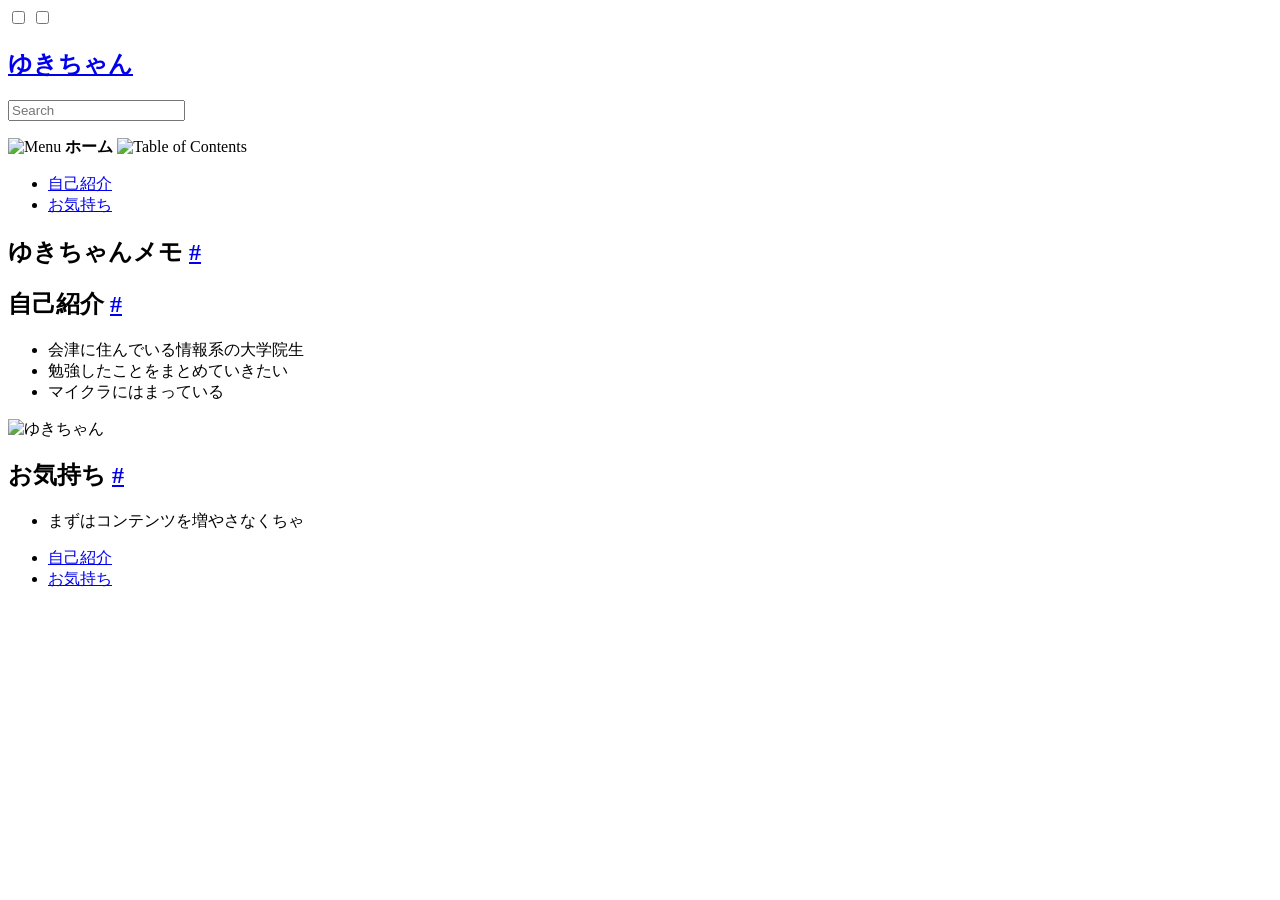
==== docs/index.html @ 47241569 "add" ====
<!DOCTYPE html>
<html lang="en-us" dir="ltr">
<head>
	<meta name="generator" content="Hugo 0.93.1" />
  <meta charset="UTF-8">
<meta name="viewport" content="width=device-width, initial-scale=1.0">
<meta name="description" content="ゆきちゃんメモ #  自己紹介 #   会津に住んでいる情報系の大学院生 勉強したことをまとめていきたい マイクラにはまっている     お気持ち #   まずはコンテンツを増やさなくちゃ  ">
<meta name="theme-color" content="#FFFFFF">
<meta name="color-scheme" content="light dark"><meta property="og:title" content="ホーム" />
<meta property="og:description" content="" />
<meta property="og:type" content="website" />
<meta property="og:url" content="https://yuk1chan.github.io/" />

<title>ホーム | ゆきちゃん</title>
<link rel="manifest" href="/manifest.json">
<link rel="icon" href="/favicon.png" type="image/x-icon">
<link rel="stylesheet" href="/book.min.82c5dbd23447cee0b4c2aa3ed08ce0961faa40e1fa370eee4f8c9f02e0d46b5f.css" integrity="sha256-gsXb0jRHzuC0wqo&#43;0Izglh&#43;qQOH6Nw7uT4yfAuDUa18=" crossorigin="anonymous">
  <script defer src="/flexsearch.min.js"></script>
  <script defer src="/en.search.min.84da8bd1074c596c96816e2a1d28687349f380cf66d763d5c5742c74d74ba147.js" integrity="sha256-hNqL0QdMWWyWgW4qHShoc0nzgM9m12PVxXQsdNdLoUc=" crossorigin="anonymous"></script>
<link rel="alternate" type="application/rss+xml" href="https://yuk1chan.github.io/index.xml" title="ゆきちゃん" />
<!--
Made with Book Theme
https://github.com/alex-shpak/hugo-book
-->
  
</head>
<body dir="ltr">
  <input type="checkbox" class="hidden toggle" id="menu-control" />
  <input type="checkbox" class="hidden toggle" id="toc-control" />
  <main class="container flex">
    <aside class="book-menu">
      <div class="book-menu-content">
        
  <nav>
<h2 class="book-brand">
  <a class="flex align-center" href="/"><span>ゆきちゃん</span>
  </a>
</h2>


<div class="book-search">
  <input type="text" id="book-search-input" placeholder="Search" aria-label="Search" maxlength="64" data-hotkeys="s/" />
  <div class="book-search-spinner hidden"></div>
  <ul id="book-search-results"></ul>
</div>












  
















</nav>




  <script>(function(){var e=document.querySelector("aside .book-menu-content");addEventListener("beforeunload",function(){localStorage.setItem("menu.scrollTop",e.scrollTop)}),e.scrollTop=localStorage.getItem("menu.scrollTop")})()</script>


 
      </div>
    </aside>

    <div class="book-page">
      <header class="book-header">
        
  <div class="flex align-center justify-between">
  <label for="menu-control">
    <img src="/svg/menu.svg" class="book-icon" alt="Menu" />
  </label>

  <strong>ホーム</strong>

  <label for="toc-control">
    
    <img src="/svg/toc.svg" class="book-icon" alt="Table of Contents" />
    
  </label>
</div>


  
  <aside class="hidden clearfix">
    
  
<nav id="TableOfContents">
  <ul>
    <li><a href="#自己紹介">自己紹介</a></li>
    <li><a href="#お気持ち">お気持ち</a></li>
  </ul>
</nav>



  </aside>
  
 
      </header>

      
      
  <article class="markdown"><h1 id="ゆきちゃんメモ">
  ゆきちゃんメモ
  <a class="anchor" href="#%e3%82%86%e3%81%8d%e3%81%a1%e3%82%83%e3%82%93%e3%83%a1%e3%83%a2">#</a>
</h1>
<h2 id="自己紹介">
  自己紹介
  <a class="anchor" href="#%e8%87%aa%e5%b7%b1%e7%b4%b9%e4%bb%8b">#</a>
</h2>
<div class="book-columns flex flex-wrap">

  <div class="flex-even markdown-inner">
    <ul>
<li>会津に住んでいる情報系の大学院生</li>
<li>勉強したことをまとめていきたい</li>
<li>マイクラにはまっている</li>
</ul>

  </div>

  <div class="flex-even markdown-inner">
    <img src="/images/yukichan1.jpg" alt="ゆきちゃん" />
  </div>

</div>

<h2 id="お気持ち">
  お気持ち
  <a class="anchor" href="#%e3%81%8a%e6%b0%97%e6%8c%81%e3%81%a1">#</a>
</h2>
<ul>
<li>まずはコンテンツを増やさなくちゃ</li>
</ul>
</article>
 
      

      <footer class="book-footer">
        
  <div class="flex flex-wrap justify-between">





</div>



  <script>(function(){function e(n){const e=window.getSelection(),t=document.createRange();t.selectNodeContents(n),e.removeAllRanges(),e.addRange(t)}document.querySelectorAll("pre code").forEach(t=>{t.addEventListener("click",function(){e(t.parentElement),navigator.clipboard&&navigator.clipboard.writeText(t.parentElement.textContent)})})})()</script>


 
        
      </footer>

      
  
  <div class="book-comments">

</div>
  
 

      <label for="menu-control" class="hidden book-menu-overlay"></label>
    </div>

    
    <aside class="book-toc">
      <div class="book-toc-content">
        
  
<nav id="TableOfContents">
  <ul>
    <li><a href="#自己紹介">自己紹介</a></li>
    <li><a href="#お気持ち">お気持ち</a></li>
  </ul>
</nav>


 
      </div>
    </aside>
    
  </main>

  
</body>
</html>
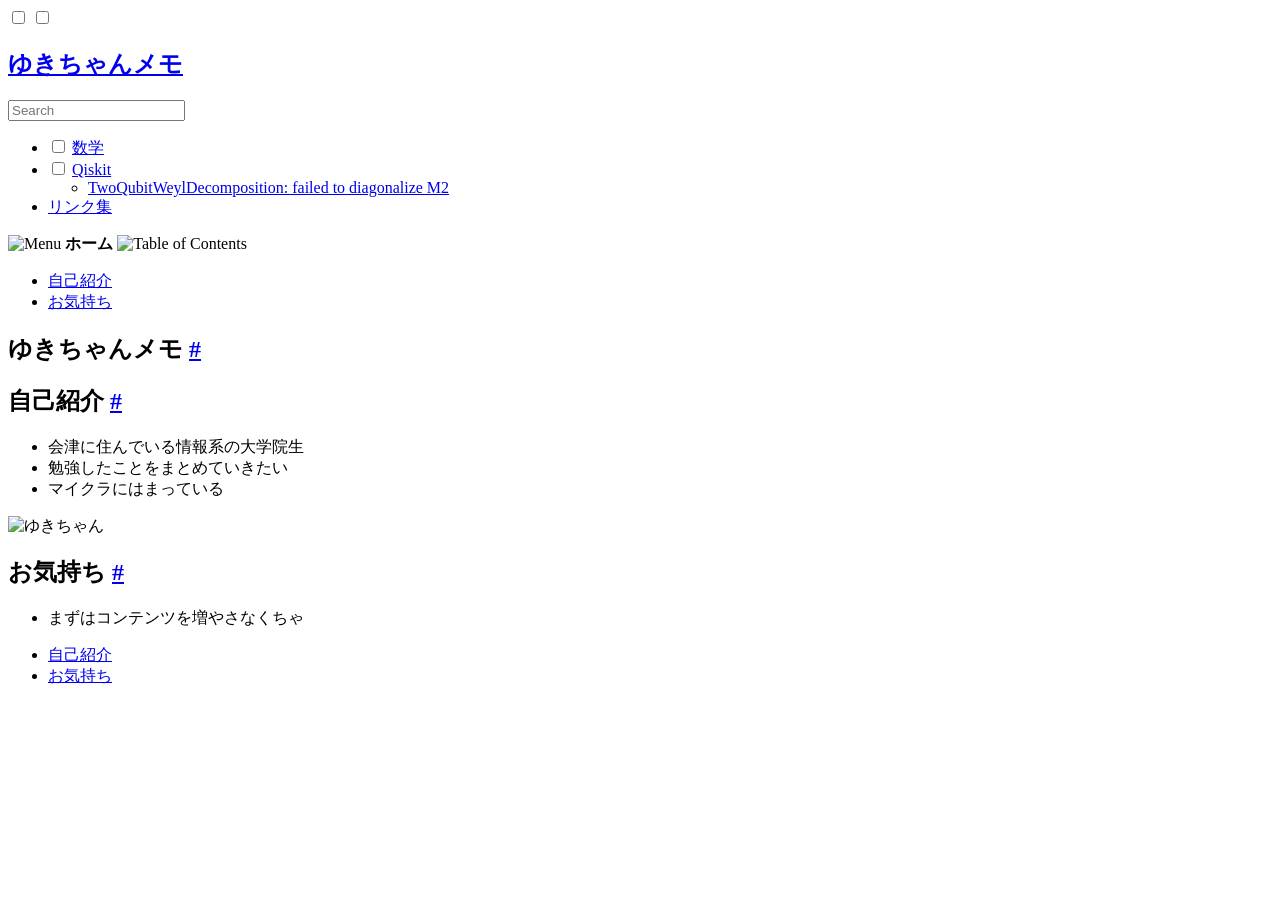
==== commit e0d02964: "update" ====
--- a/docs/index.html
+++ b/docs/index.html
@@ -11,13 +11,13 @@
 <meta property="og:type" content="website" />
 <meta property="og:url" content="https://yuk1chan.github.io/" />
 
-<title>ホーム | ゆきちゃん</title>
+<title>ホーム | ゆきちゃんメモ</title>
 <link rel="manifest" href="/manifest.json">
 <link rel="icon" href="/favicon.png" type="image/x-icon">
 <link rel="stylesheet" href="/book.min.82c5dbd23447cee0b4c2aa3ed08ce0961faa40e1fa370eee4f8c9f02e0d46b5f.css" integrity="sha256-gsXb0jRHzuC0wqo&#43;0Izglh&#43;qQOH6Nw7uT4yfAuDUa18=" crossorigin="anonymous">
   <script defer src="/flexsearch.min.js"></script>
-  <script defer src="/en.search.min.84da8bd1074c596c96816e2a1d28687349f380cf66d763d5c5742c74d74ba147.js" integrity="sha256-hNqL0QdMWWyWgW4qHShoc0nzgM9m12PVxXQsdNdLoUc=" crossorigin="anonymous"></script>
-<link rel="alternate" type="application/rss+xml" href="https://yuk1chan.github.io/index.xml" title="ゆきちゃん" />
+  <script defer src="/en.search.min.36acc88176167cd73c014f49f8a53e11e203ce47c852ea3584e66e5db0a00699.js" integrity="sha256-NqzIgXYWfNc8AU9J&#43;KU&#43;EeIDzkfIUuo1hOZuXbCgBpk=" crossorigin="anonymous"></script>
+<link rel="alternate" type="application/rss+xml" href="https://yuk1chan.github.io/index.xml" title="ゆきちゃんメモ" />
 <!--
 Made with Book Theme
 https://github.com/alex-shpak/hugo-book
@@ -33,7 +33,7 @@
         
   <nav>
 <h2 class="book-brand">
-  <a class="flex align-center" href="/"><span>ゆきちゃん</span>
+  <a class="flex align-center" href="/"><span>ゆきちゃんメモ</span>
   </a>
 </h2>
 
@@ -57,6 +57,85 @@
 
   
 
+
+
+  
+  <ul>
+    
+      
+        <li class="book-section-flat" >
+          
+  
+  
+
+  
+    <input type="checkbox" id="section-426c24f586a1a31f40b6adbe7793c4e5" class="toggle"  />
+    <label for="section-426c24f586a1a31f40b6adbe7793c4e5" class="flex justify-between">
+      <a href="/docs/math/" class="">数学</a>
+    </label>
+  
+
+          
+  <ul>
+    
+  </ul>
+
+        </li>
+      
+    
+      
+        <li class="book-section-flat" >
+          
+  
+  
+
+  
+    <input type="checkbox" id="section-9a8f440083a027473ac18cde2b962bb2" class="toggle"  />
+    <label for="section-9a8f440083a027473ac18cde2b962bb2" class="flex justify-between">
+      <a href="/docs/qiskit/" class="">Qiskit</a>
+    </label>
+  
+
+          
+  <ul>
+    
+      
+        <li>
+          
+  
+  
+
+  
+    <a href="/docs/qiskit/qiskiterrors/" class="">TwoQubitWeylDecomposition: failed to diagonalize M2</a>
+  
+
+        </li>
+      
+    
+  </ul>
+
+        </li>
+      
+    
+      
+        <li class="book-section-flat" >
+          
+  
+  
+
+  
+    <a href="/docs/links/" class="">リンク集</a>
+  
+
+          
+  <ul>
+    
+  </ul>
+
+        </li>
+      
+    
+  </ul>
 
 
 
@@ -173,6 +252,22 @@
   <script>(function(){function e(n){const e=window.getSelection(),t=document.createRange();t.selectNodeContents(n),e.removeAllRanges(),e.addRange(t)}document.querySelectorAll("pre code").forEach(t=>{t.addEventListener("click",function(){e(t.parentElement),navigator.clipboard&&navigator.clipboard.writeText(t.parentElement.textContent)})})})()</script>
 
 
+
+<link rel="stylesheet" href="https://cdn.jsdelivr.net/npm/katex@0.15.2/dist/katex.min.css" integrity="sha384-MlJdn/WNKDGXveldHDdyRP1R4CTHr3FeuDNfhsLPYrq2t0UBkUdK2jyTnXPEK1NQ" crossorigin="anonymous">
+
+<script defer src="https://cdn.jsdelivr.net/npm/katex@0.15.2/dist/katex.min.js" integrity="sha384-VQ8d8WVFw0yHhCk5E8I86oOhv48xLpnDZx5T9GogA/Y84DcCKWXDmSDfn13bzFZY" crossorigin="anonymous"></script>
+
+<script defer src="https://cdn.jsdelivr.net/npm/katex@0.15.2/dist/contrib/auto-render.min.js" integrity="sha384-+XBljXPPiv+OzfbB3cVmLHf4hdUFHlWNZN5spNQ7rmHTXpd7WvJum6fIACpNNfIR" crossorigin="anonymous"
+        onload="renderMathInElement(document.body);"></script>
+        <script>
+          document.addEventListener("DOMContentLoaded", function() {
+            renderMathInElement(document.body, {delimiters: [
+              {left: "$$", right: "$$", display: true},
+              {left: "$", right: "$", display: false}]
+            });
+          });
+        </script>
+
  
         
       </footer>
